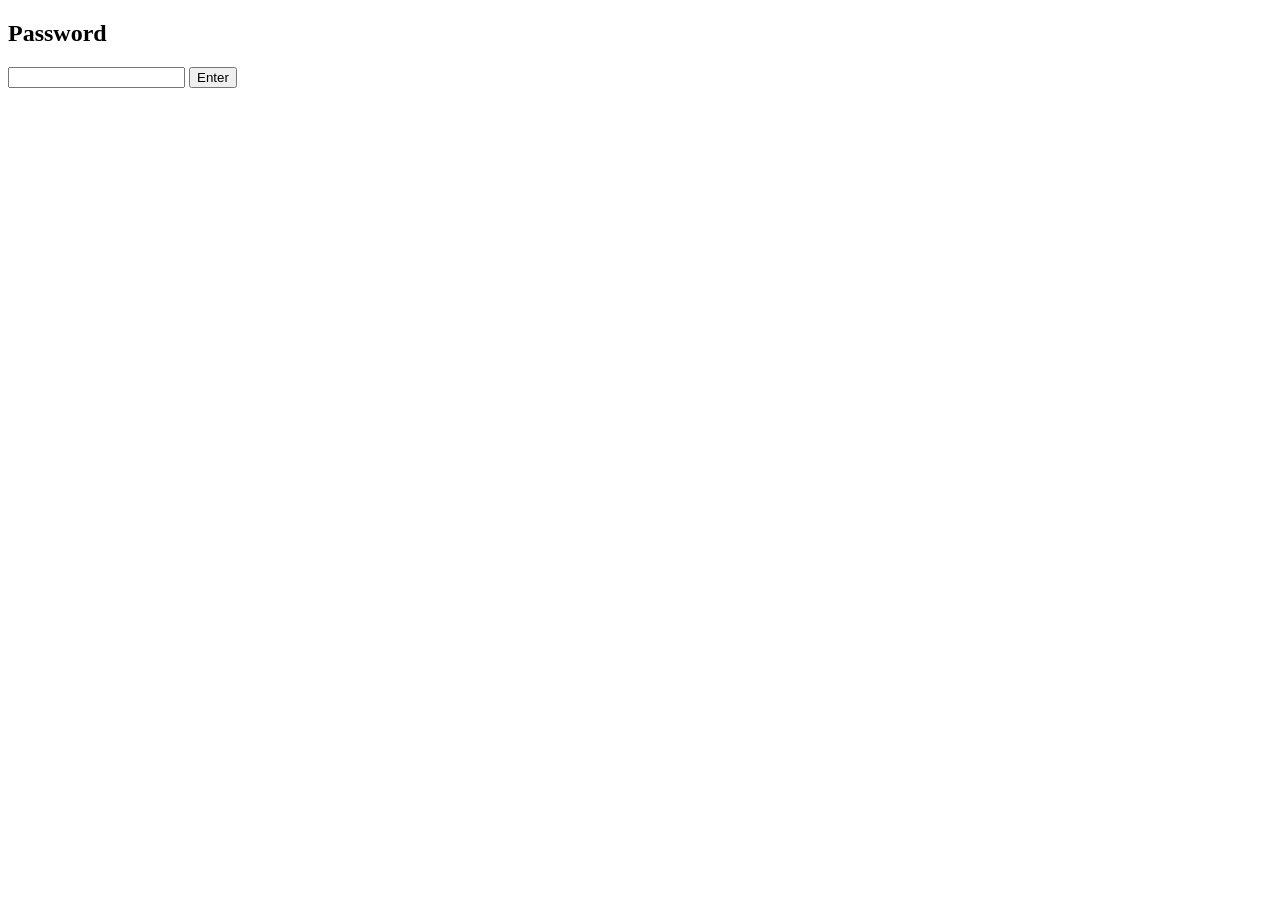
==== index.html @ 5387e6fb "initial commit" ====
<!DOCTYPE html>
<html>
<head>
<meta charset="UTF-8">
<title>Friends Only</title>
</head>
<body>

<div id="login">
  <h2>Password</h2>
  <input type="password" id="pw">
  <button onclick="check()">Enter</button>
</div>

<div id="content" style="display:none;">
  <h1>ようこそ、友達専用サイトへ</h1>
  <p>ここに写真や日記やリンクを置けるよ。</p>
</div>

<script>
function check() {
  const pw = document.getElementById("pw").value;
  if (pw === "justpass") {
    document.getElementById("login").style.display = "none";
    document.getElementById("content").style.display = "block";
  } else {
    alert("パスワードが違うよ");
  }
}
</script>

</body>
</html>
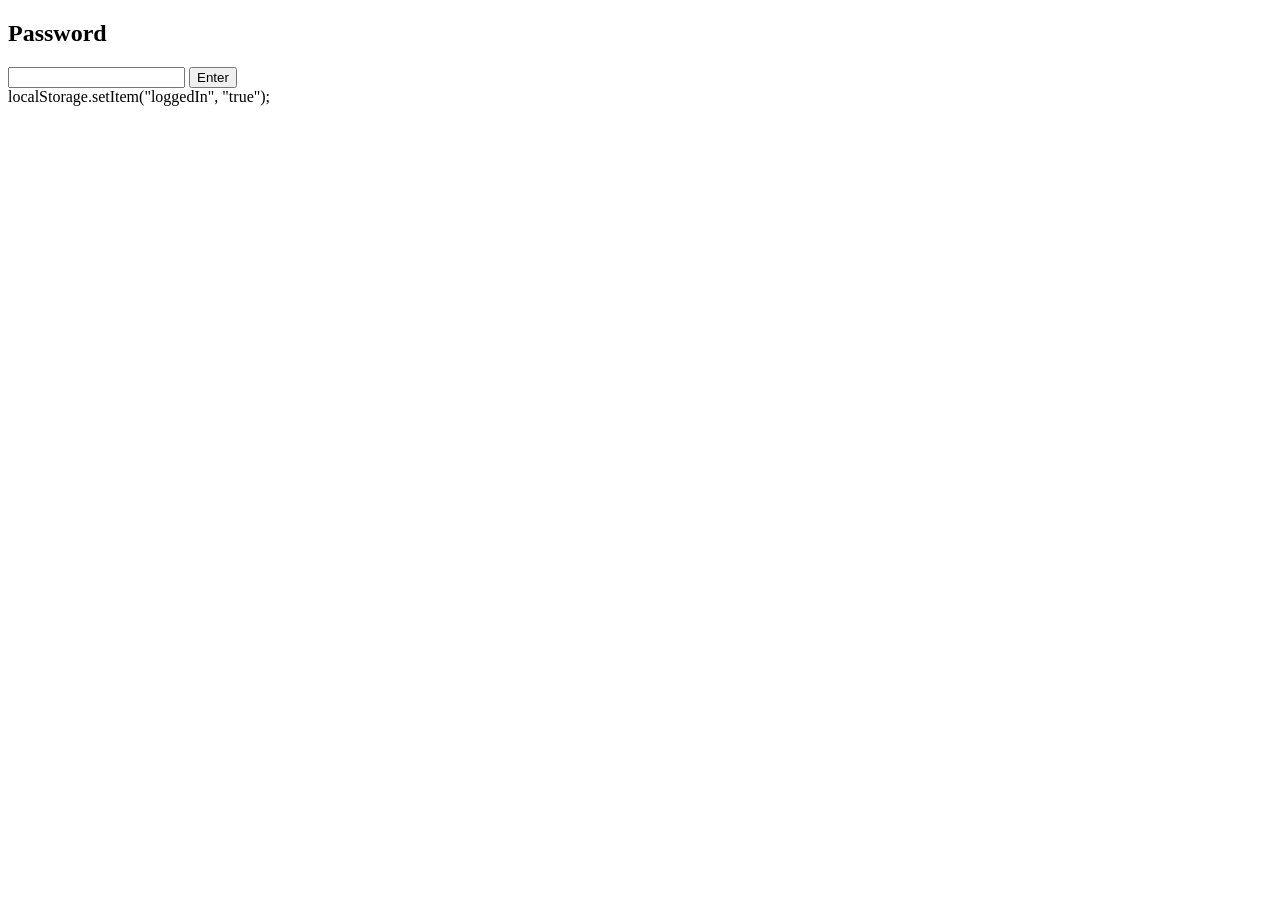
==== commit 0a5575cd: "Update index.html" ====
--- a/index.html
+++ b/index.html
@@ -3,6 +3,26 @@
 <head>
 <meta charset="UTF-8">
 <title>Friends Only</title>
+
+<script src="config.js"></script>
+<script>
+async function check() {
+  const input = document.getElementById("pw").value;
+
+  // 入力されたパスワードをハッシュ化
+  const encoder = new TextEncoder();
+  const data = encoder.encode(input);
+  const hashBuffer = await crypto.subtle.digest("SHA-256", data);
+  const hashArray = Array.from(new Uint8Array(hashBuffer));
+  const hashHex = hashArray.map(b => b.toString(16).padStart(2, '0')).join('');
+
+ if (hashHex === correctHash) {
+   window.location.href = "home.html";
+ } else {
+    alert("パスワードが違うよ");
+  }
+}
+</script>
 </head>
 <body>
 
@@ -12,22 +32,7 @@
   <button onclick="check()">Enter</button>
 </div>
 
-<div id="content" style="display:none;">
-  <h1>ようこそ、友達専用サイトへ</h1>
-  <p>ここに写真や日記やリンクを置けるよ。</p>
-</div>
-
-<script>
-function check() {
-  const pw = document.getElementById("pw").value;
-  if (pw === "justpass") {
-    document.getElementById("login").style.display = "none";
-    document.getElementById("content").style.display = "block";
-  } else {
-    alert("パスワードが違うよ");
-  }
-}
-</script>
-
+localStorage.setItem("loggedIn", "true");
+  
 </body>
 </html>
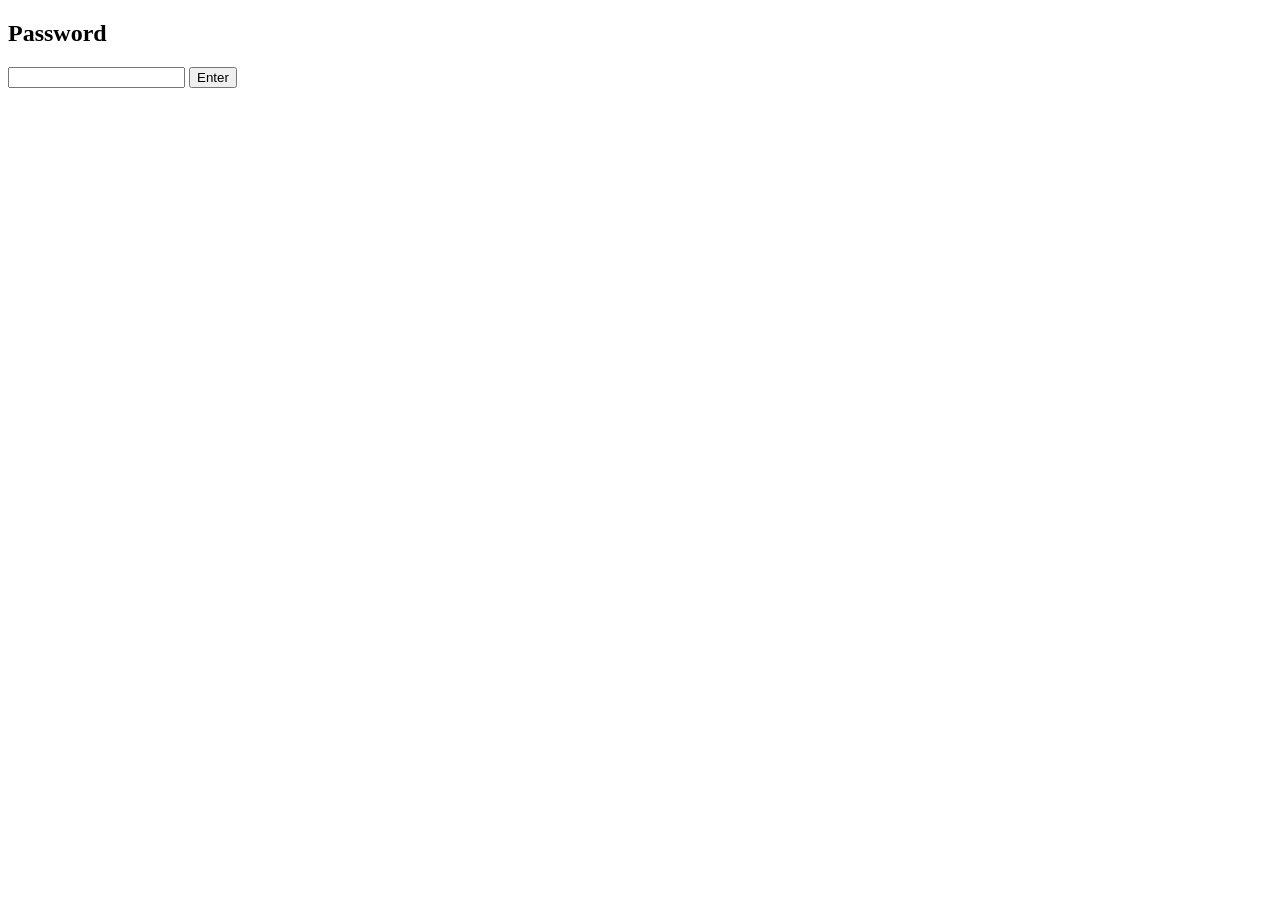
==== commit 935dbbfb: "Update index.html" ====
--- a/index.html
+++ b/index.html
@@ -16,10 +16,12 @@
   const hashArray = Array.from(new Uint8Array(hashBuffer));
   const hashHex = hashArray.map(b => b.toString(16).padStart(2, '0')).join('');
 
+  
  if (hashHex === correctHash) {
    window.location.href = "home.html";
+   localStorage.setItem("loggedIn", "true");
  } else {
-    alert("パスワードが違うよ");
+    alert("パスワードが違います");
   }
 }
 </script>
@@ -31,8 +33,6 @@
   <input type="password" id="pw">
   <button onclick="check()">Enter</button>
 </div>
-
-localStorage.setItem("loggedIn", "true");
   
 </body>
 </html>
